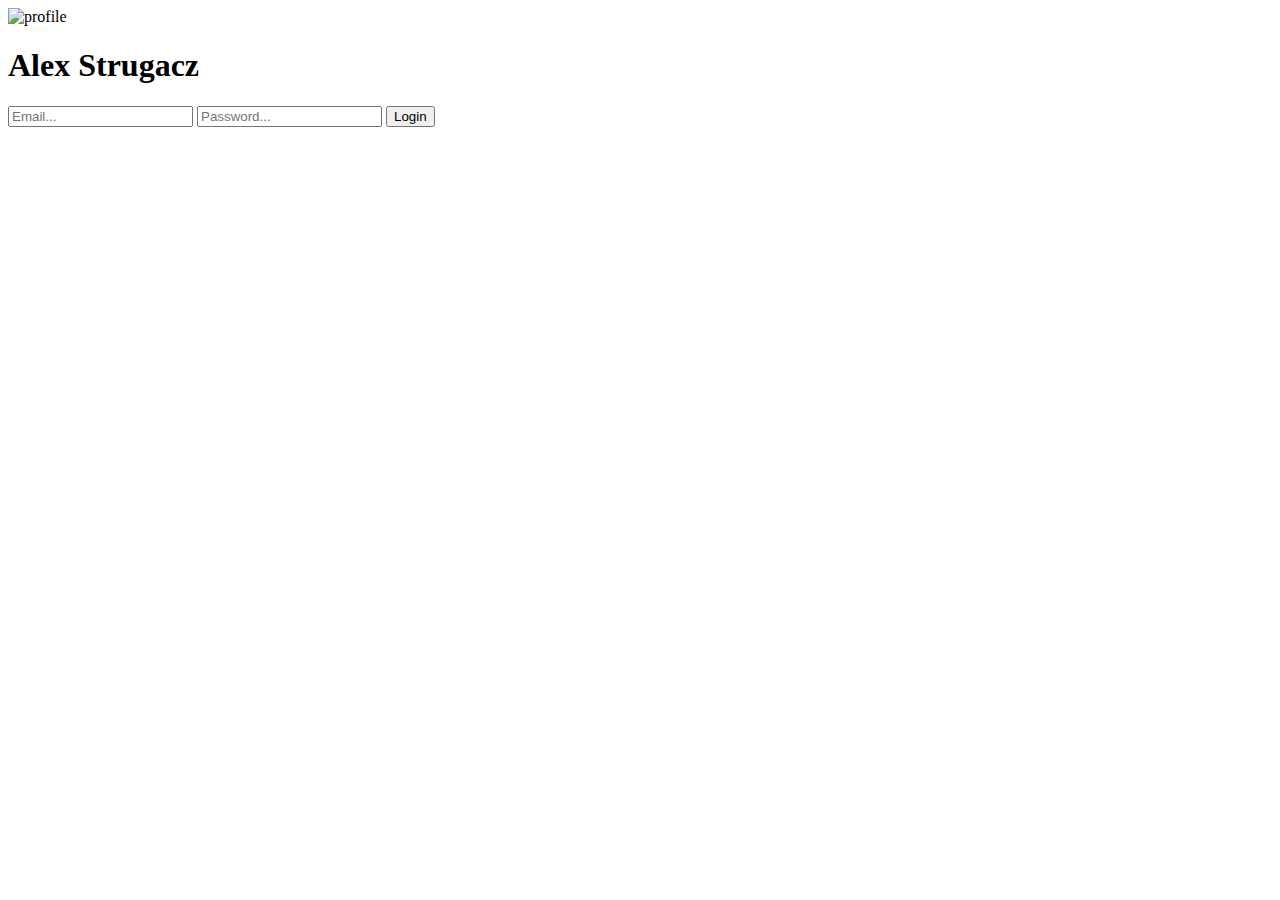
==== public/index.html @ 752f0e7e "add login html interface" ====
<!DOCTYPE html>
<html lang="en">
  <head>
    <meta charset="UTF-8" />
    <meta http-equiv="X-UA-Compatible" content="IE=edge" />
    <meta name="viewport" content="width=device-width, initial-scale=1.0" />
    <title>Alex Strugacz</title>
    <link rel="stylesheet" href="styles/styles.css" />
  </head>
  <body>
    <div class="header">
      <img id="profile" src="./images/square-pfp.jpg" alt="profile" />
      <h1>Alex Strugacz</h1>
    </div>
    <div class="login-container">
      <input type="email" placeholder="Email..." />
      <input type="password" placeholder="Password..." />
      <button>Login</button>
    </div>
    <script src="scripts/main.js"></script>
  </body>
</html>
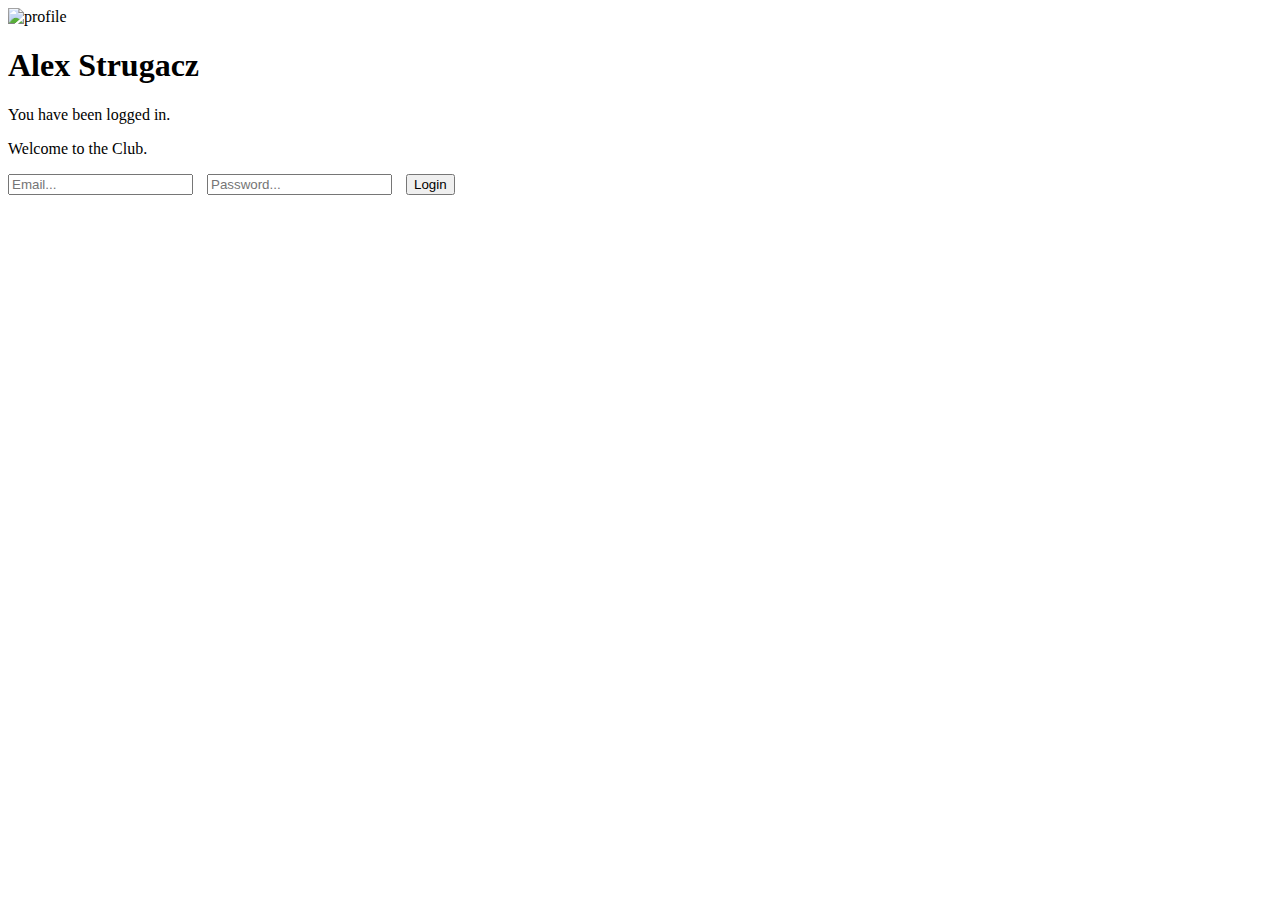
==== commit 0c8b1695: "add firebase SDK" ====
--- a/public/index.html
+++ b/public/index.html
@@ -12,11 +12,50 @@
       <img id="profile" src="./images/square-pfp.jpg" alt="profile" />
       <h1>Alex Strugacz</h1>
     </div>
-    <div class="login-container">
-      <input type="email" placeholder="Email..." />
-      <input type="password" placeholder="Password..." />
-      <button>Login</button>
+    <div id="login-div">
+      <p>You have been logged in.</p>
+      <p>Welcome to the Club.</p>
     </div>
+    <div class="login-container" id="user-div">
+      <input
+        style="margin-right: 10px"
+        type="email"
+        placeholder="Email..."
+        id="email"
+      />
+      <input
+        style="margin-right: 10px"
+        type="password"
+        placeholder="Password..."
+        id="password"
+      />
+      <button onclick="login()">Login</button>
+    </div>
+    <script type="module">
+      // Import the functions you need from the SDKs you need
+      import { initializeApp } from "https://www.gstatic.com/firebasejs/9.10.0/firebase-app.js";
+      import { getAnalytics } from "https://www.gstatic.com/firebasejs/9.10.0/firebase-analytics.js";
+      // TODO: Add SDKs for Firebase products that you want to use
+      // https://firebase.google.com/docs/web/setup#available-libraries
+
+      // Your web app's Firebase configuration
+      // For Firebase JS SDK v7.20.0 and later, measurementId is optional
+      const firebaseConfig = {
+        apiKey: "AIzaSyBAptTl3DnXRqS83vmqOADz6DSUWhbS0mw",
+        authDomain: "websitev1-981a5.firebaseapp.com",
+        databaseURL: "https://websitev1-981a5-default-rtdb.firebaseio.com",
+        projectId: "websitev1-981a5",
+        storageBucket: "websitev1-981a5.appspot.com",
+        messagingSenderId: "118038674478",
+        appId: "1:118038674478:web:02cb9b3e02d6aa8e90b3bf",
+        measurementId: "G-K3FNTGKGSD",
+      };
+
+      // Initialize Firebase
+      const app = initializeApp(firebaseConfig);
+      const analytics = getAnalytics(app);
+      const database = getDatabase(app);
+    </script>
     <script src="scripts/main.js"></script>
   </body>
 </html>
